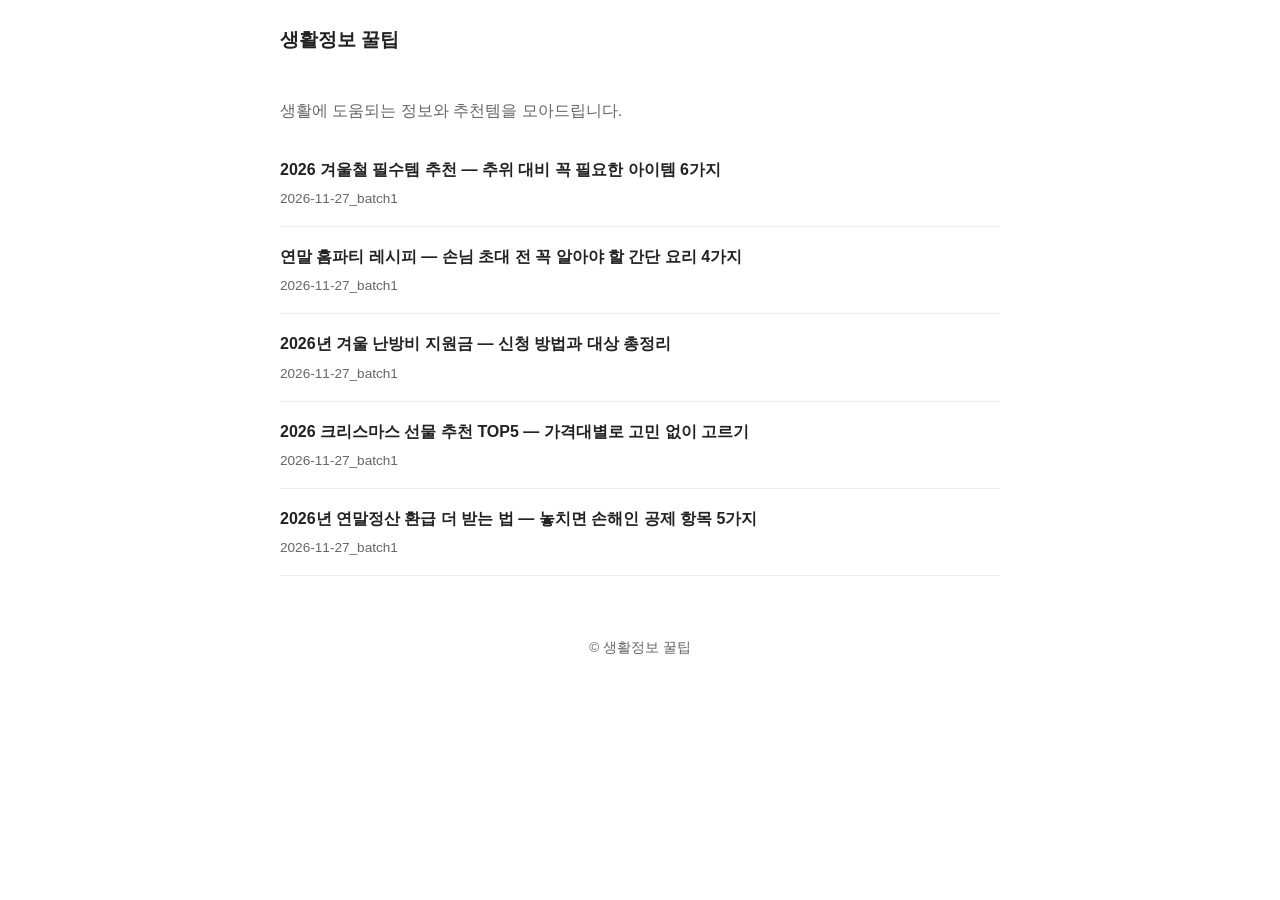
==== index.html @ bebe8bd7 "feat: 생활정보 블로그 초기 사이트 생성 (글 5편)" ====
<!DOCTYPE html>
<html lang="ko">
<head>
<meta charset="UTF-8">
<meta name="viewport" content="width=device-width, initial-scale=1.0">
<title>생활정보 꿀팁</title>
<meta name="description" content="생활에 도움되는 정보와 추천템을 모아드립니다.">
<link rel="stylesheet" href="style.css">
</head>
<body>
<header class="site-header"><a href="index.html">생활정보 꿀팁</a></header>
<main>
<p class="lead">생활에 도움되는 정보와 추천템을 모아드립니다.</p>
<ul class="post-list">
<li><a href="posts/2026-11-27-batch1-겨울철-필수템-추천.html">2026 겨울철 필수템 추천 — 추위 대비 꼭 필요한 아이템 6가지</a><div class="meta">2026-11-27_batch1</div></li>
<li><a href="posts/2026-11-27-batch1-연말모임-홈파티-레시피.html">연말 홈파티 레시피 — 손님 초대 전 꼭 알아야 할 간단 요리 4가지</a><div class="meta">2026-11-27_batch1</div></li>
<li><a href="posts/2026-11-27-batch1-겨울-난방비-정부지원금.html">2026년 겨울 난방비 지원금 — 신청 방법과 대상 총정리</a><div class="meta">2026-11-27_batch1</div></li>
<li><a href="posts/2026-11-27-batch1-크리스마스-선물-추천-TOP5.html">2026 크리스마스 선물 추천 TOP5 — 가격대별로 고민 없이 고르기</a><div class="meta">2026-11-27_batch1</div></li>
<li><a href="posts/2026-11-27-batch1-연말정산-환급-꿀팁.html">2026년 연말정산 환급 더 받는 법 — 놓치면 손해인 공제 항목 5가지</a><div class="meta">2026-11-27_batch1</div></li>
</ul>
</main>
<footer>&copy; 생활정보 꿀팁</footer>
</body>
</html>
---- style.css ----
:root{--fg:#222;--bg:#fff;--accent:#2563eb;--muted:#666;}
*{box-sizing:border-box}
body{font-family:-apple-system,BlinkMacSystemFont,'Apple SD Gothic Neo','Malgun Gothic',sans-serif;max-width:760px;margin:0 auto;padding:0 20px 60px;color:var(--fg);background:var(--bg);line-height:1.7}
.site-header{padding:24px 0;font-weight:700;font-size:1.2rem}
.site-header a{color:var(--fg);text-decoration:none}
h1{font-size:1.6rem;margin-bottom:8px}
h2{font-size:1.25rem;margin-top:32px}
h3{font-size:1.05rem;margin-top:24px}
a{color:var(--accent)}
.tags{color:var(--muted);font-size:.9rem;margin-bottom:24px}
blockquote{background:#f3f6ff;border-left:4px solid var(--accent);margin:24px 0;padding:12px 16px;border-radius:4px;font-size:.95rem}
.post-list{list-style:none;padding:0}
.post-list li{padding:16px 0;border-bottom:1px solid #eee}
.post-list a{font-weight:600;text-decoration:none;color:var(--fg)}
.post-list .meta{color:var(--muted);font-size:.85rem;margin-top:4px}
.lead{color:var(--muted)}
.back{margin-top:40px}
footer{margin-top:60px;color:var(--muted);font-size:.85rem;text-align:center}
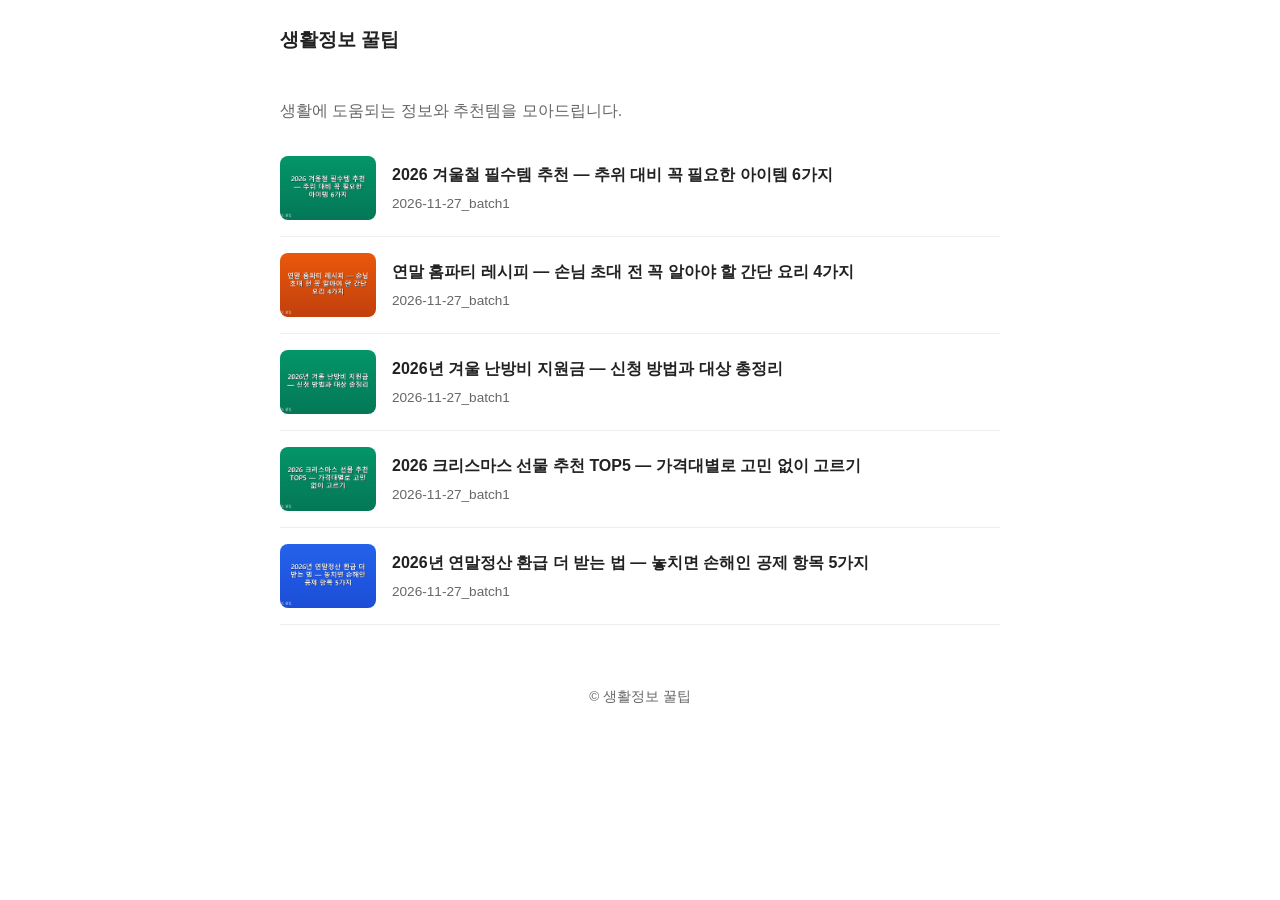
==== commit 4df19f1b: "feat: 글마다 커버 이미지 자동 생성 추가" ====
--- a/index.html
+++ b/index.html
@@ -5,6 +5,7 @@
 <meta name="viewport" content="width=device-width, initial-scale=1.0">
 <title>생활정보 꿀팁</title>
 <meta name="description" content="생활에 도움되는 정보와 추천템을 모아드립니다.">
+<meta name="google-site-verification" content="Yy1UbbQQu4Oav9rL7LByselcH0V3KHstxtRUDphT8Bc" />
 <link rel="stylesheet" href="style.css">
 </head>
 <body>
@@ -12,11 +13,11 @@
 <main>
 <p class="lead">생활에 도움되는 정보와 추천템을 모아드립니다.</p>
 <ul class="post-list">
-<li><a href="posts/2026-11-27-batch1-겨울철-필수템-추천.html">2026 겨울철 필수템 추천 — 추위 대비 꼭 필요한 아이템 6가지</a><div class="meta">2026-11-27_batch1</div></li>
-<li><a href="posts/2026-11-27-batch1-연말모임-홈파티-레시피.html">연말 홈파티 레시피 — 손님 초대 전 꼭 알아야 할 간단 요리 4가지</a><div class="meta">2026-11-27_batch1</div></li>
-<li><a href="posts/2026-11-27-batch1-겨울-난방비-정부지원금.html">2026년 겨울 난방비 지원금 — 신청 방법과 대상 총정리</a><div class="meta">2026-11-27_batch1</div></li>
-<li><a href="posts/2026-11-27-batch1-크리스마스-선물-추천-TOP5.html">2026 크리스마스 선물 추천 TOP5 — 가격대별로 고민 없이 고르기</a><div class="meta">2026-11-27_batch1</div></li>
-<li><a href="posts/2026-11-27-batch1-연말정산-환급-꿀팁.html">2026년 연말정산 환급 더 받는 법 — 놓치면 손해인 공제 항목 5가지</a><div class="meta">2026-11-27_batch1</div></li>
+<li><img class="thumb" src="images/2026-11-27-batch1-겨울철-필수템-추천.jpg" alt=""><div><a href="posts/2026-11-27-batch1-겨울철-필수템-추천.html">2026 겨울철 필수템 추천 — 추위 대비 꼭 필요한 아이템 6가지</a><div class="meta">2026-11-27_batch1</div></div></li>
+<li><img class="thumb" src="images/2026-11-27-batch1-연말모임-홈파티-레시피.jpg" alt=""><div><a href="posts/2026-11-27-batch1-연말모임-홈파티-레시피.html">연말 홈파티 레시피 — 손님 초대 전 꼭 알아야 할 간단 요리 4가지</a><div class="meta">2026-11-27_batch1</div></div></li>
+<li><img class="thumb" src="images/2026-11-27-batch1-겨울-난방비-정부지원금.jpg" alt=""><div><a href="posts/2026-11-27-batch1-겨울-난방비-정부지원금.html">2026년 겨울 난방비 지원금 — 신청 방법과 대상 총정리</a><div class="meta">2026-11-27_batch1</div></div></li>
+<li><img class="thumb" src="images/2026-11-27-batch1-크리스마스-선물-추천-TOP5.jpg" alt=""><div><a href="posts/2026-11-27-batch1-크리스마스-선물-추천-TOP5.html">2026 크리스마스 선물 추천 TOP5 — 가격대별로 고민 없이 고르기</a><div class="meta">2026-11-27_batch1</div></div></li>
+<li><img class="thumb" src="images/2026-11-27-batch1-연말정산-환급-꿀팁.jpg" alt=""><div><a href="posts/2026-11-27-batch1-연말정산-환급-꿀팁.html">2026년 연말정산 환급 더 받는 법 — 놓치면 손해인 공제 항목 5가지</a><div class="meta">2026-11-27_batch1</div></div></li>
 </ul>
 </main>
 <footer>&copy; 생활정보 꿀팁</footer>
--- a/style.css
+++ b/style.css
@@ -11,9 +11,11 @@
 .tags{color:var(--muted);font-size:.9rem;margin-bottom:24px}
 blockquote{background:#f3f6ff;border-left:4px solid var(--accent);margin:24px 0;padding:12px 16px;border-radius:4px;font-size:.95rem}
 .post-list{list-style:none;padding:0}
-.post-list li{padding:16px 0;border-bottom:1px solid #eee}
+.post-list li{display:flex;gap:16px;align-items:center;padding:16px 0;border-bottom:1px solid #eee}
+.post-list .thumb{width:96px;height:64px;object-fit:cover;border-radius:8px;flex-shrink:0}
 .post-list a{font-weight:600;text-decoration:none;color:var(--fg)}
 .post-list .meta{color:var(--muted);font-size:.85rem;margin-top:4px}
+.post .cover{width:100%;aspect-ratio:1200/630;object-fit:cover;border-radius:10px;margin:8px 0 24px}
 .lead{color:var(--muted)}
 .back{margin-top:40px}
 footer{margin-top:60px;color:var(--muted);font-size:.85rem;text-align:center}
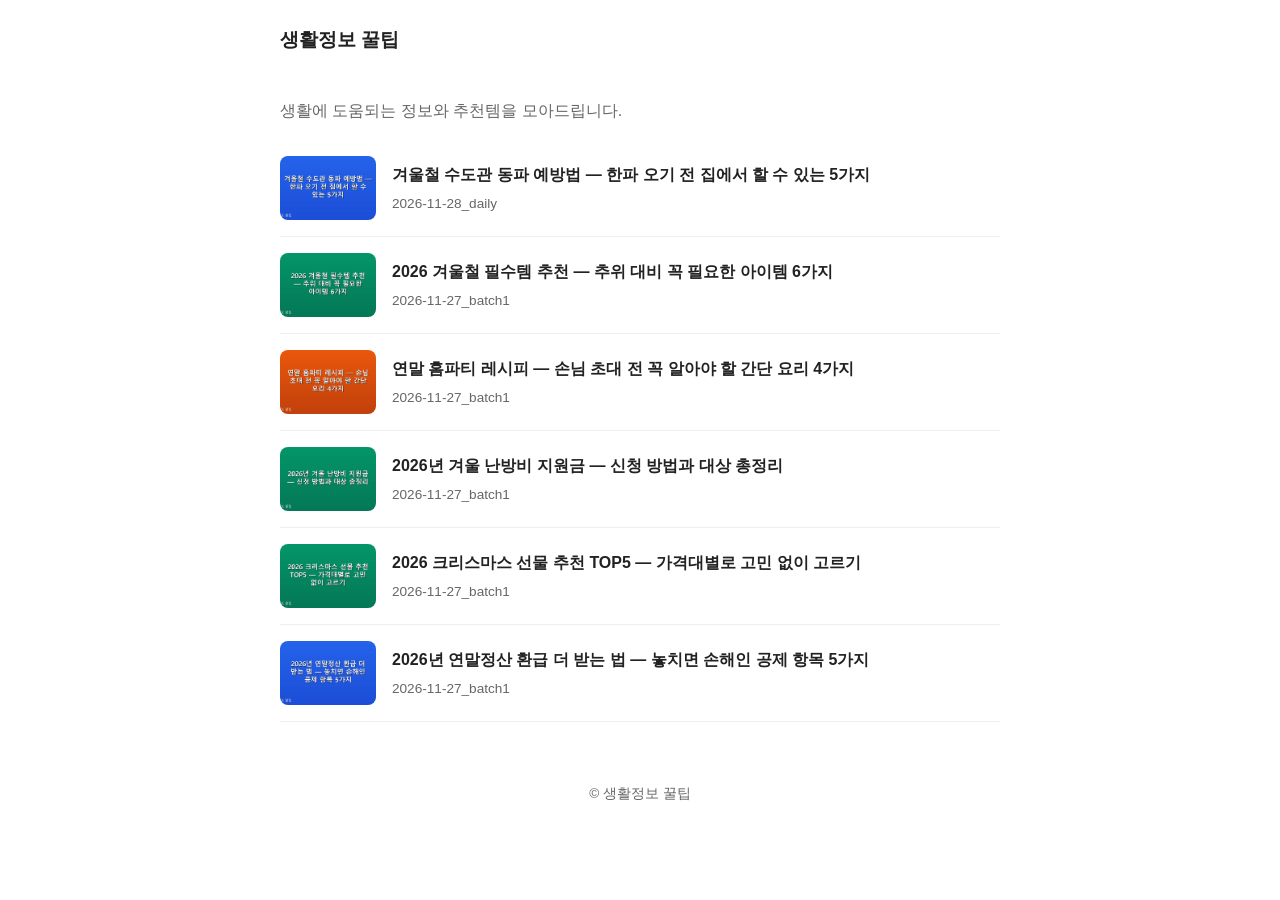
==== commit 1b36ee3c: "chore: add daily post Co-Authored-By: Claude Opus 5.5 <noreply@anthropic.com>" ====
--- a/index.html
+++ b/index.html
@@ -13,6 +13,7 @@
 <main>
 <p class="lead">생활에 도움되는 정보와 추천템을 모아드립니다.</p>
 <ul class="post-list">
+<li><img class="thumb" src="images/2026-11-28-daily-겨울철-수도관-동파-예방법.jpg" alt=""><div><a href="posts/2026-11-28-daily-겨울철-수도관-동파-예방법.html">겨울철 수도관 동파 예방법 — 한파 오기 전 집에서 할 수 있는 5가지</a><div class="meta">2026-11-28_daily</div></div></li>
 <li><img class="thumb" src="images/2026-11-27-batch1-겨울철-필수템-추천.jpg" alt=""><div><a href="posts/2026-11-27-batch1-겨울철-필수템-추천.html">2026 겨울철 필수템 추천 — 추위 대비 꼭 필요한 아이템 6가지</a><div class="meta">2026-11-27_batch1</div></div></li>
 <li><img class="thumb" src="images/2026-11-27-batch1-연말모임-홈파티-레시피.jpg" alt=""><div><a href="posts/2026-11-27-batch1-연말모임-홈파티-레시피.html">연말 홈파티 레시피 — 손님 초대 전 꼭 알아야 할 간단 요리 4가지</a><div class="meta">2026-11-27_batch1</div></div></li>
 <li><img class="thumb" src="images/2026-11-27-batch1-겨울-난방비-정부지원금.jpg" alt=""><div><a href="posts/2026-11-27-batch1-겨울-난방비-정부지원금.html">2026년 겨울 난방비 지원금 — 신청 방법과 대상 총정리</a><div class="meta">2026-11-27_batch1</div></div></li>
